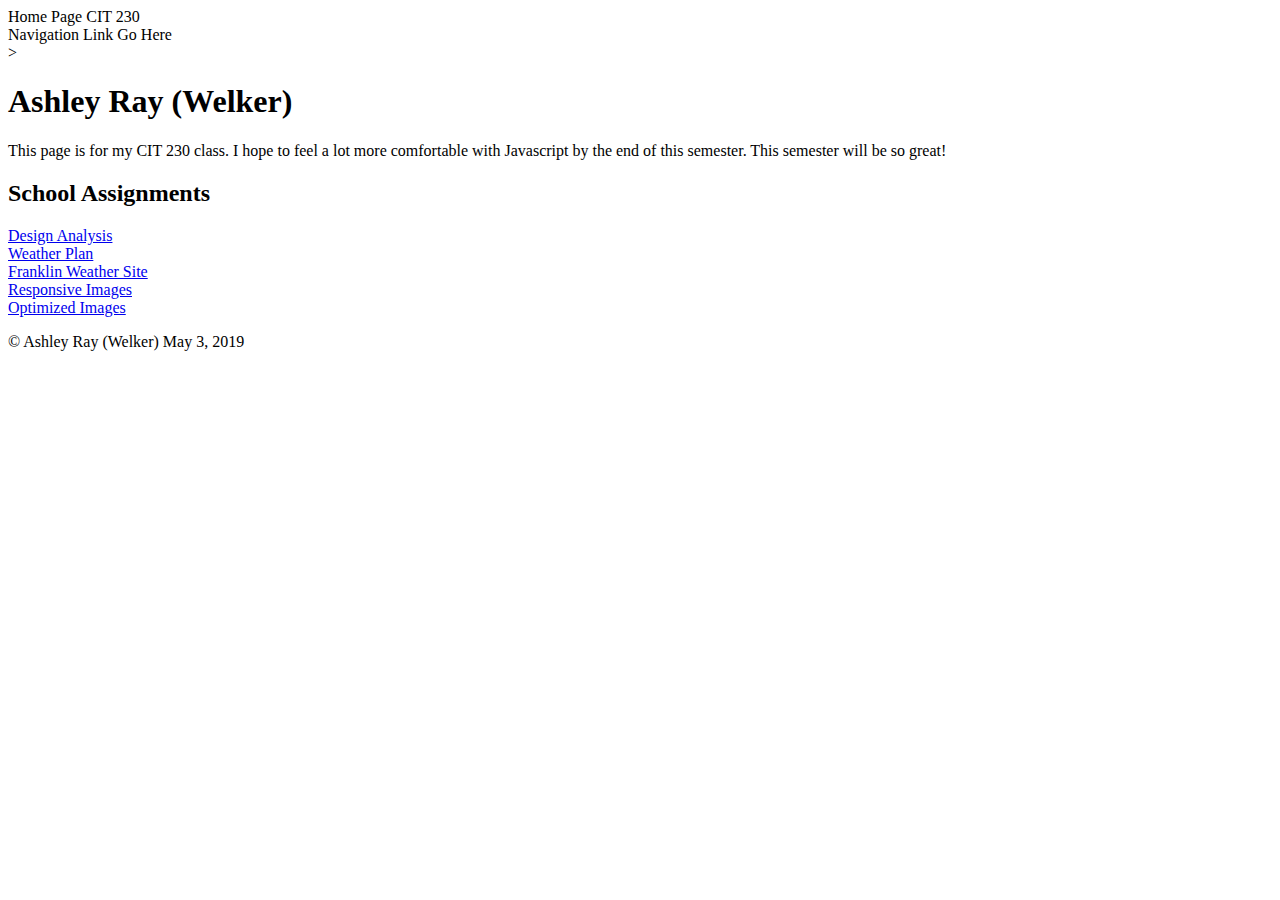
==== index.html @ 500482f3 "Added cropped images" ====
<!DOCTYPE HTML>
<html lang="en-us">
    <head>
        <meta charset="utf-8">
        <title>Home | ashleynwelker.github.io</title>
        <meta name="viewport" content="width=device-width">
        <meta name="author" content="Ashley Welker">
        <meta name="description" content="This is the Home Page for my CIT 230 class."> 
    </head>
    <body>
        <header> Home Page CIT 230</header>
        <nav>Navigation Link Go Here</nav>>
        <main>
        <h1>Ashley Ray (Welker)</h1>
        <p>This page is for my CIT 230 class. I hope to feel a lot more comfortable with 
            Javascript by the end of this semester. This semester will be so great!</p>
            <h2>School Assignments</h2>
            <a href="https://dseckton.github.io/analysis/analysis.html">Design Analysis</a><br>
            <a href="weather_web/weather_plan.html">Weather Plan</a><br>
            <a href="weather_web/franklin_weather_plan.html">Franklin Weather Site</a><br>
            <a href="responsive_media/index.html">Responsive Images</a><br>
            <a href="optimized-images/index.html">Optimized Images</a><br>
            <a href=""></a>
    </main>
    <footer>
        <p>&copy; Ashley Ray (Welker)  May 3, 2019</p>
    </footer>
    </body>
</html>
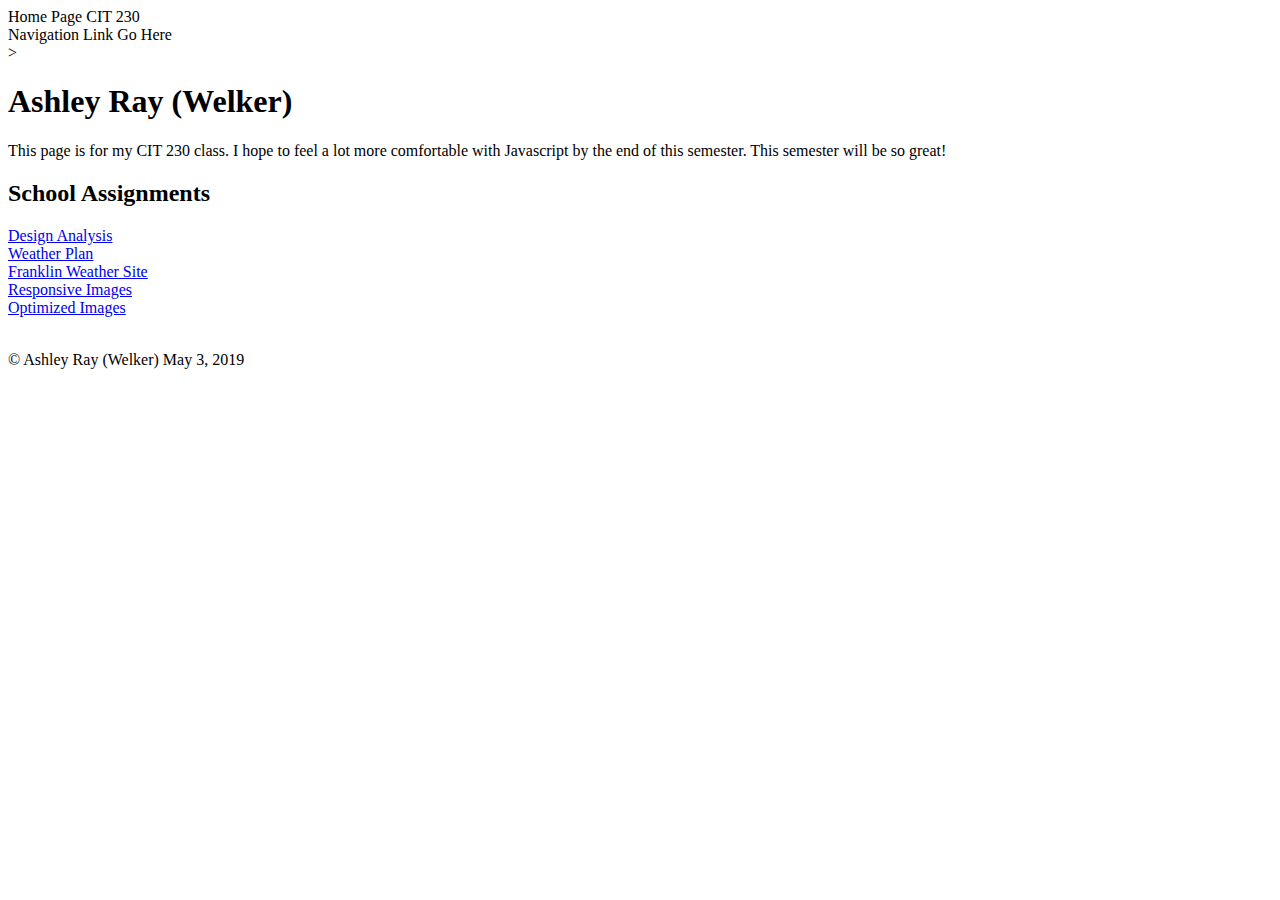
==== commit c45d5111: "Slight changes to the css" ====
--- a/index.html
+++ b/index.html
@@ -20,7 +20,7 @@
             <a href="weather_web/franklin_weather_plan.html">Franklin Weather Site</a><br>
             <a href="responsive_media/index.html">Responsive Images</a><br>
             <a href="optimized-images/index.html">Optimized Images</a><br>
-            <a href=""></a>
+            <a href=""></a><br>
     </main>
     <footer>
         <p>&copy; Ashley Ray (Welker)  May 3, 2019</p>
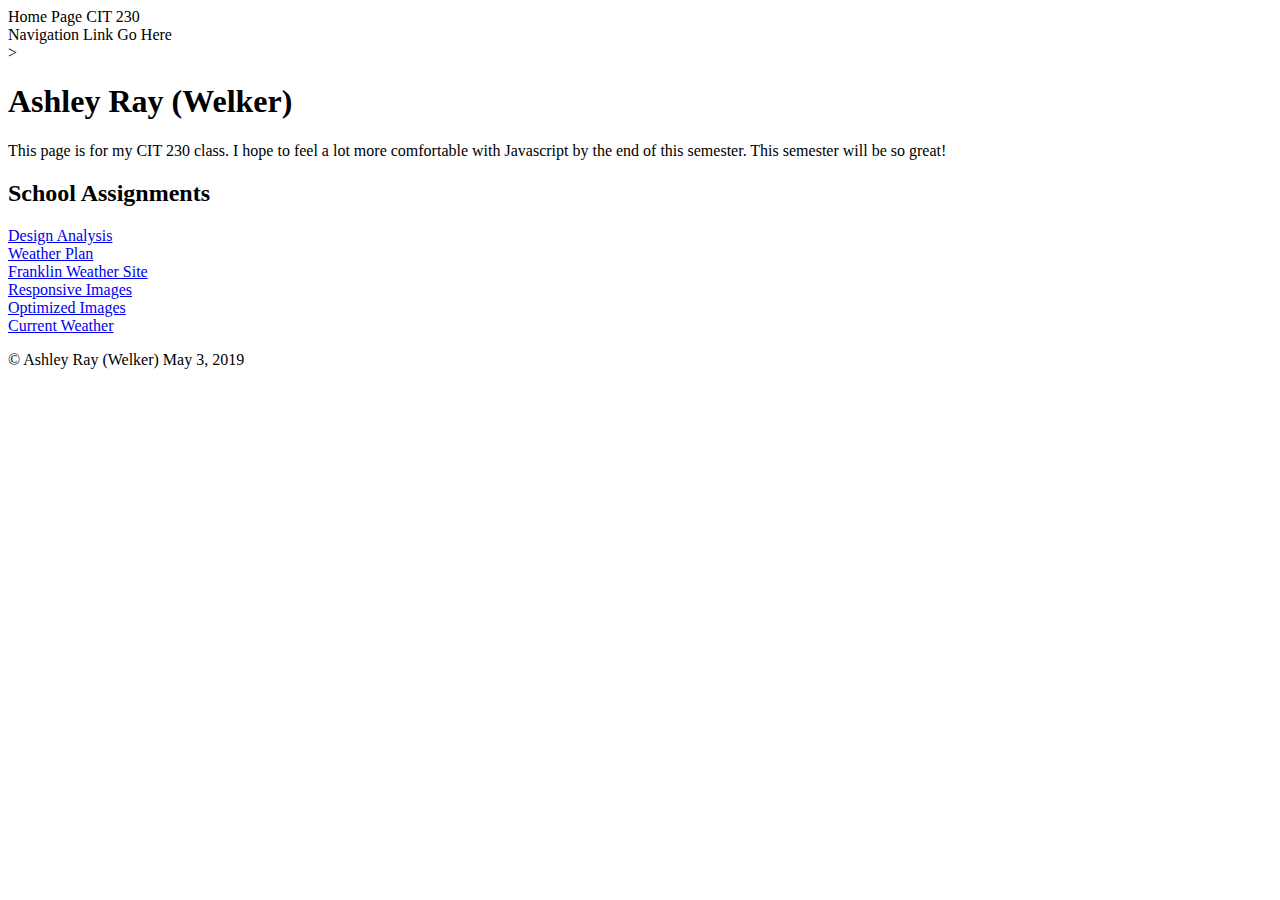
==== commit 41023f3f: "Added the link to my home page" ====
--- a/index.html
+++ b/index.html
@@ -19,8 +19,8 @@
             <a href="weather_web/weather_plan.html">Weather Plan</a><br>
             <a href="weather_web/franklin_weather_plan.html">Franklin Weather Site</a><br>
             <a href="responsive_media/index.html">Responsive Images</a><br>
-            <a href="optimized-images/index.html">Optimized Images</a><br>
-            <a href=""></a><br>
+            <a href="weather_web/optimized-images.html">Optimized Images</a><br>
+            <a href="weather_web/index.html">Current Weather</a><br>
     </main>
     <footer>
         <p>&copy; Ashley Ray (Welker)  May 3, 2019</p>
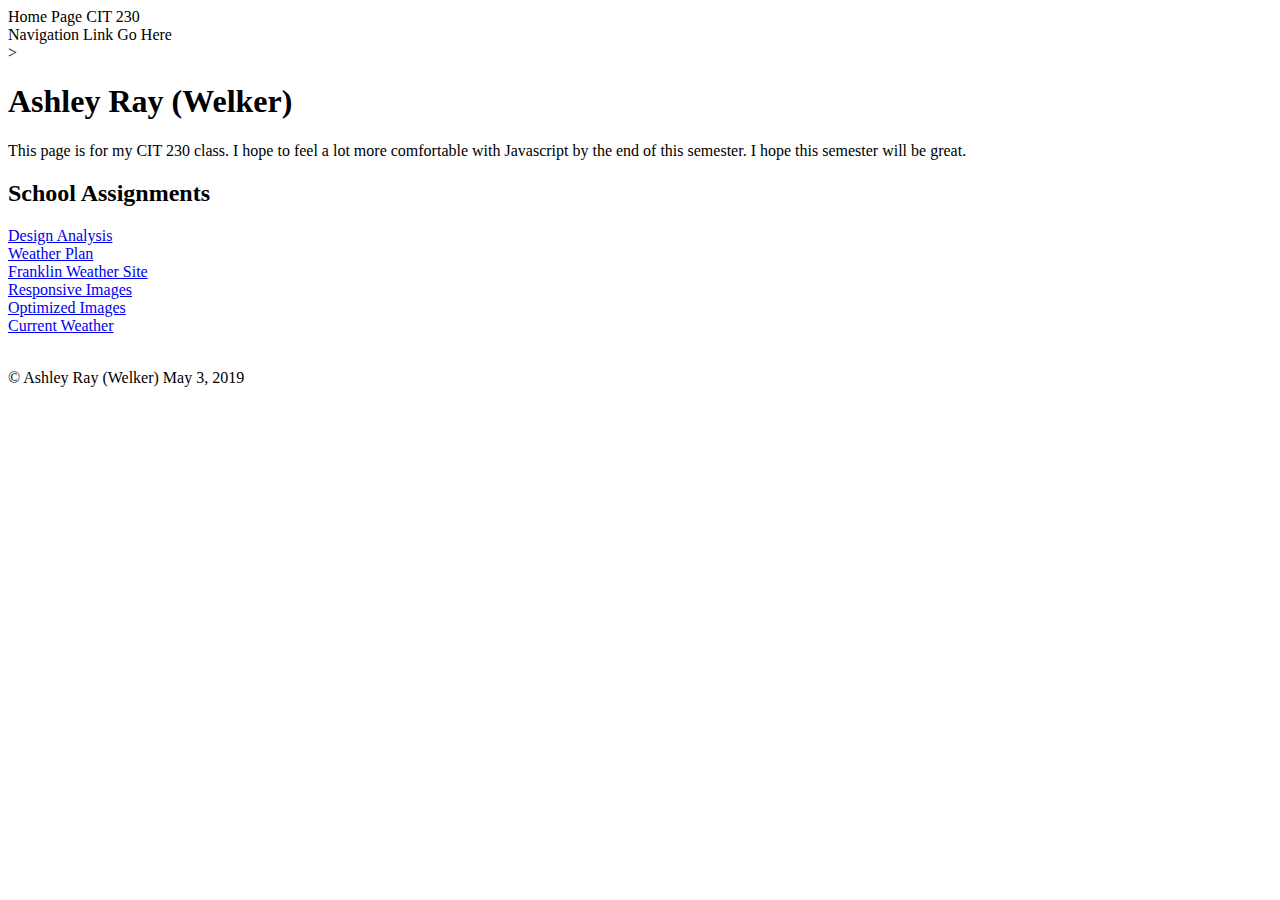
==== commit aafb0eae: "Added all of the ACME material" ====
--- a/index.html
+++ b/index.html
@@ -7,13 +7,13 @@
         <meta name="author" content="Ashley Welker">
         <meta name="description" content="This is the Home Page for my CIT 230 class."> 
     </head>
-    <body>
+    <body> 
         <header> Home Page CIT 230</header>
         <nav>Navigation Link Go Here</nav>>
         <main>
         <h1>Ashley Ray (Welker)</h1>
         <p>This page is for my CIT 230 class. I hope to feel a lot more comfortable with 
-            Javascript by the end of this semester. This semester will be so great!</p>
+            Javascript by the end of this semester. I hope this semester will be great.</p>
             <h2>School Assignments</h2>
             <a href="https://dseckton.github.io/analysis/analysis.html">Design Analysis</a><br>
             <a href="weather_web/weather_plan.html">Weather Plan</a><br>
@@ -21,6 +21,8 @@
             <a href="responsive_media/index.html">Responsive Images</a><br>
             <a href="weather_web/optimized-images.html">Optimized Images</a><br>
             <a href="weather_web/index.html">Current Weather</a><br>
+            <a href=""></a><br>
+            <a href=""></a>
     </main>
     <footer>
         <p>&copy; Ashley Ray (Welker)  May 3, 2019</p>
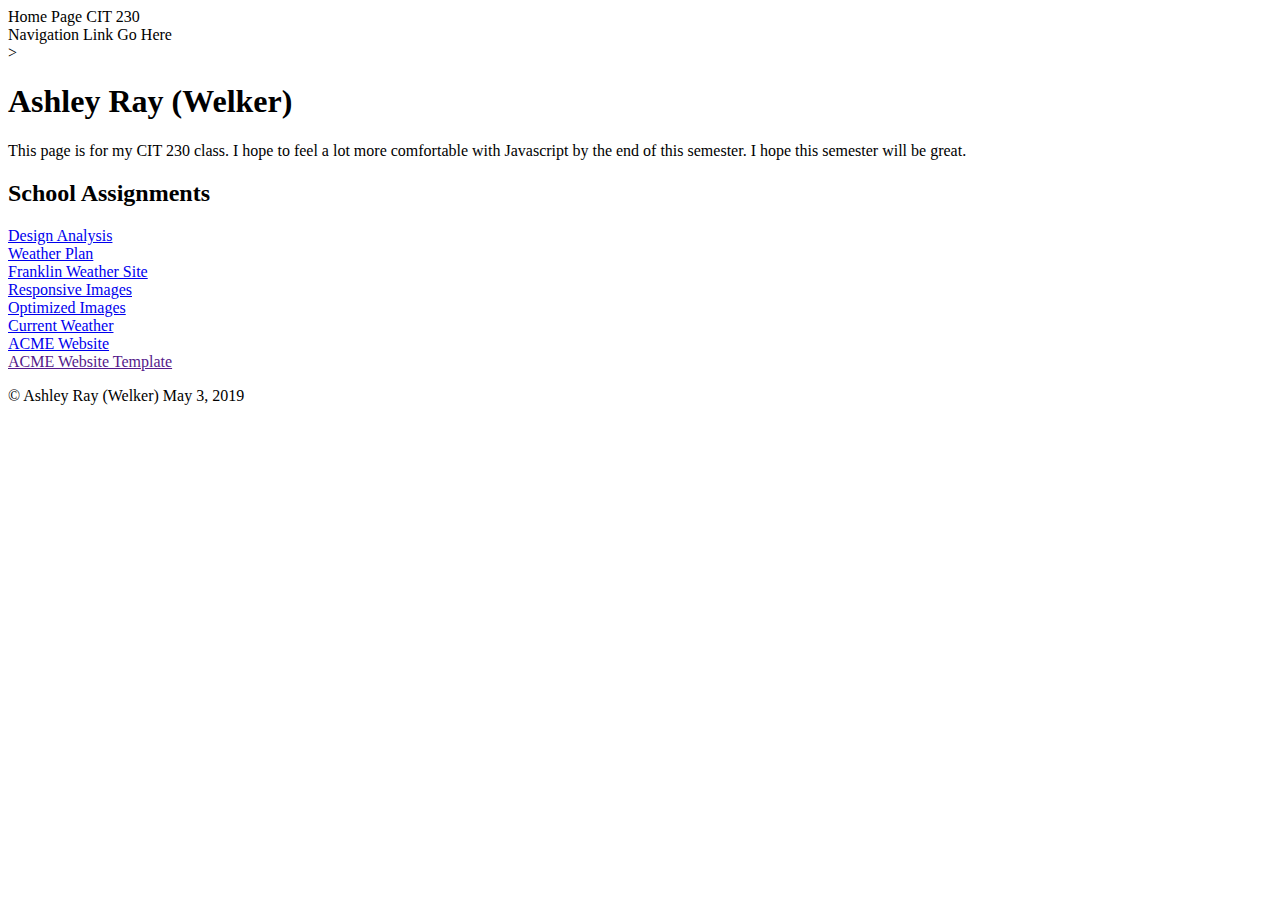
==== commit 6b7d77fb: "Added images" ====
--- a/index.html
+++ b/index.html
@@ -21,8 +21,8 @@
             <a href="responsive_media/index.html">Responsive Images</a><br>
             <a href="weather_web/optimized-images.html">Optimized Images</a><br>
             <a href="weather_web/index.html">Current Weather</a><br>
-            <a href=""></a><br>
-            <a href=""></a>
+            <a href="final_project_acme/acme.html">ACME Website</a><br>
+            <a href="">ACME Website Template</a>
     </main>
     <footer>
         <p>&copy; Ashley Ray (Welker)  May 3, 2019</p>
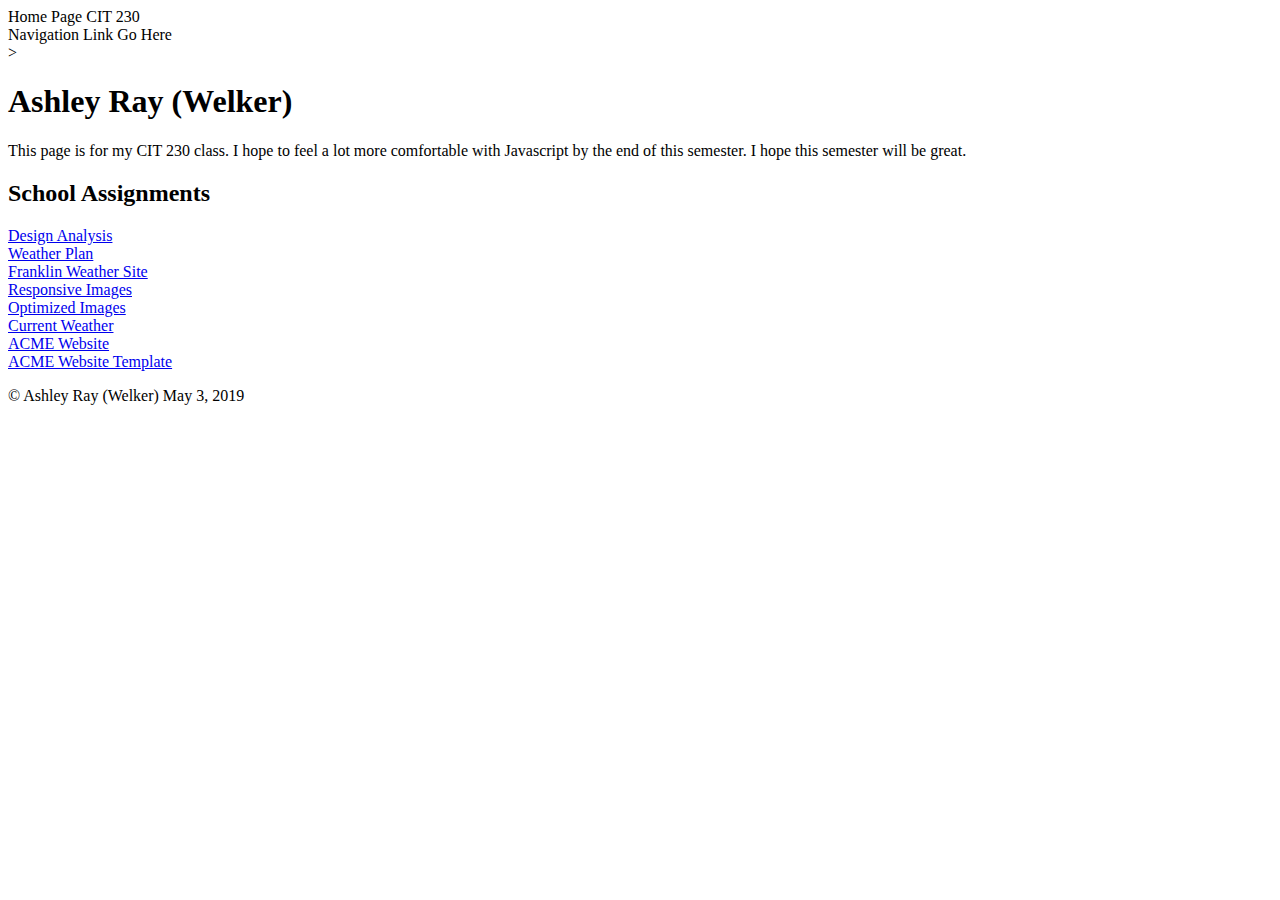
==== commit 2a493b5b: "Added the template link" ====
--- a/index.html
+++ b/index.html
@@ -4,7 +4,7 @@
         <meta charset="utf-8">
         <title>Home | ashleynwelker.github.io</title>
         <meta name="viewport" content="width=device-width">
-        <meta name="author" content="Ashley Welker">
+        <meta name="author" content="Ashley Welker"> 
         <meta name="description" content="This is the Home Page for my CIT 230 class."> 
     </head>
     <body> 
@@ -22,7 +22,7 @@
             <a href="weather_web/optimized-images.html">Optimized Images</a><br>
             <a href="weather_web/index.html">Current Weather</a><br>
             <a href="final_project_acme/acme.html">ACME Website</a><br>
-            <a href="">ACME Website Template</a>
+            <a href="final_project_acme/acme-template.html">ACME Website Template</a>
     </main>
     <footer>
         <p>&copy; Ashley Ray (Welker)  May 3, 2019</p>
